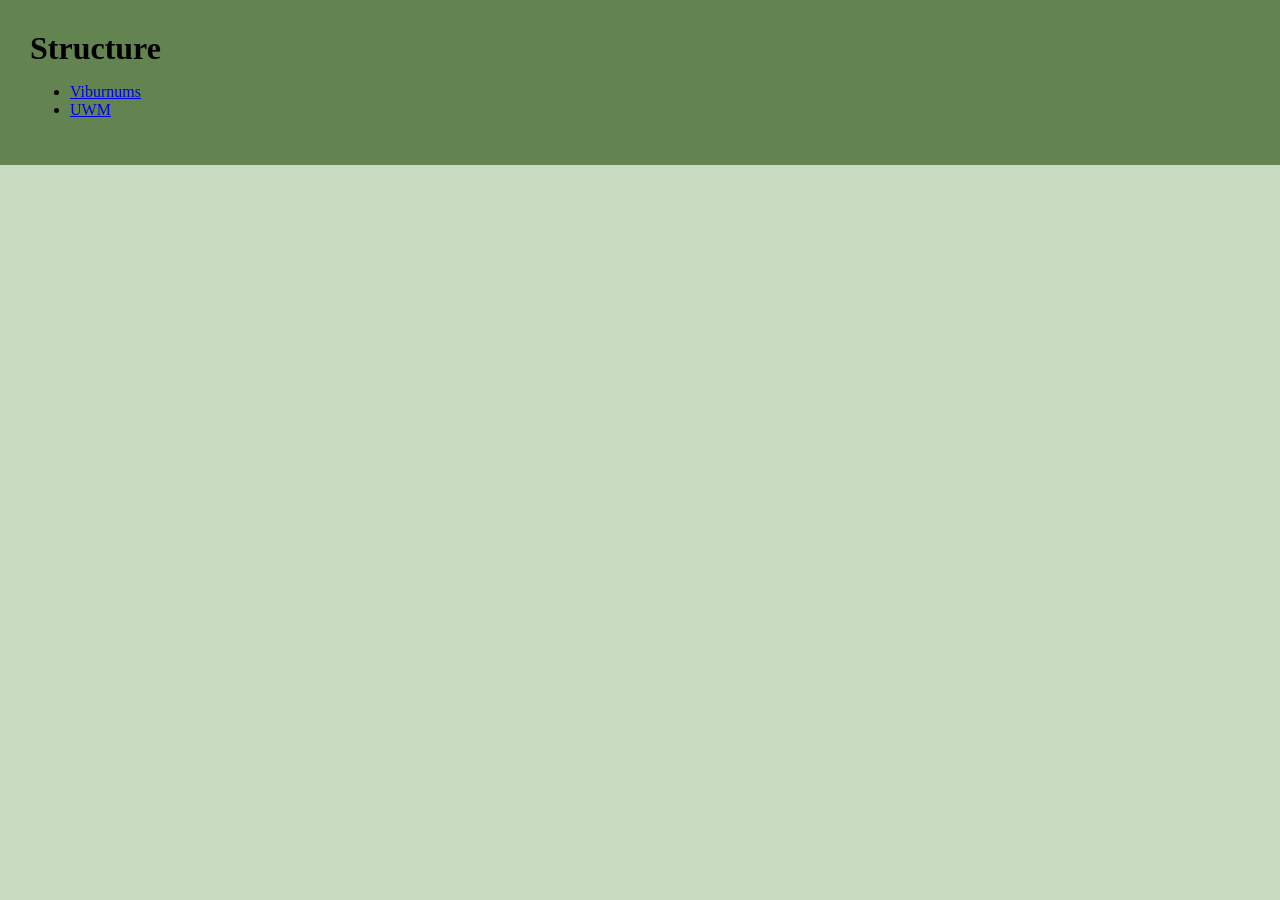
==== UWM.html @ 8e82cf63 "finished viburnums page" ====
<!DOCTYPE html>
<html lang="en">
    <head>
        <meta charset="utf=8">
        <title>Structure</title>
        <link rel="stylesheet" href="styles.css">
    </head>

<body>
    <header class="site-header">
<h1 class="page-name">Structure</h1>

<ul>
    <li>
        
        <a href="viburnums.html">Viburnums</a>
   
    </li>
    <li><a href="UWM.html">UWM</a>

    </li>
</ul>



    </header>




    
</body>



</html>
---- styles.css ----
html{
    background-color: rgb(198, 219, 191);
}

body {
    margin: 0;
}


.site-header {
    background-color: rgb(99, 132, 81);
    padding: 30px;
    color: #ffff
    margin-bottom: 20px;
}

.page-name{
    margin: 0;
}

.nav-links{
    color:rgb(99, 132, 81);
        padding: 30px;
}
.main-content{
    background-color: rgb(122, 171, 149);
        padding: 30px;
            margin-bottom: 20px;
}
.site-footer{
    background-color: rgb(99, 132, 81);
    padding: 30px;

}
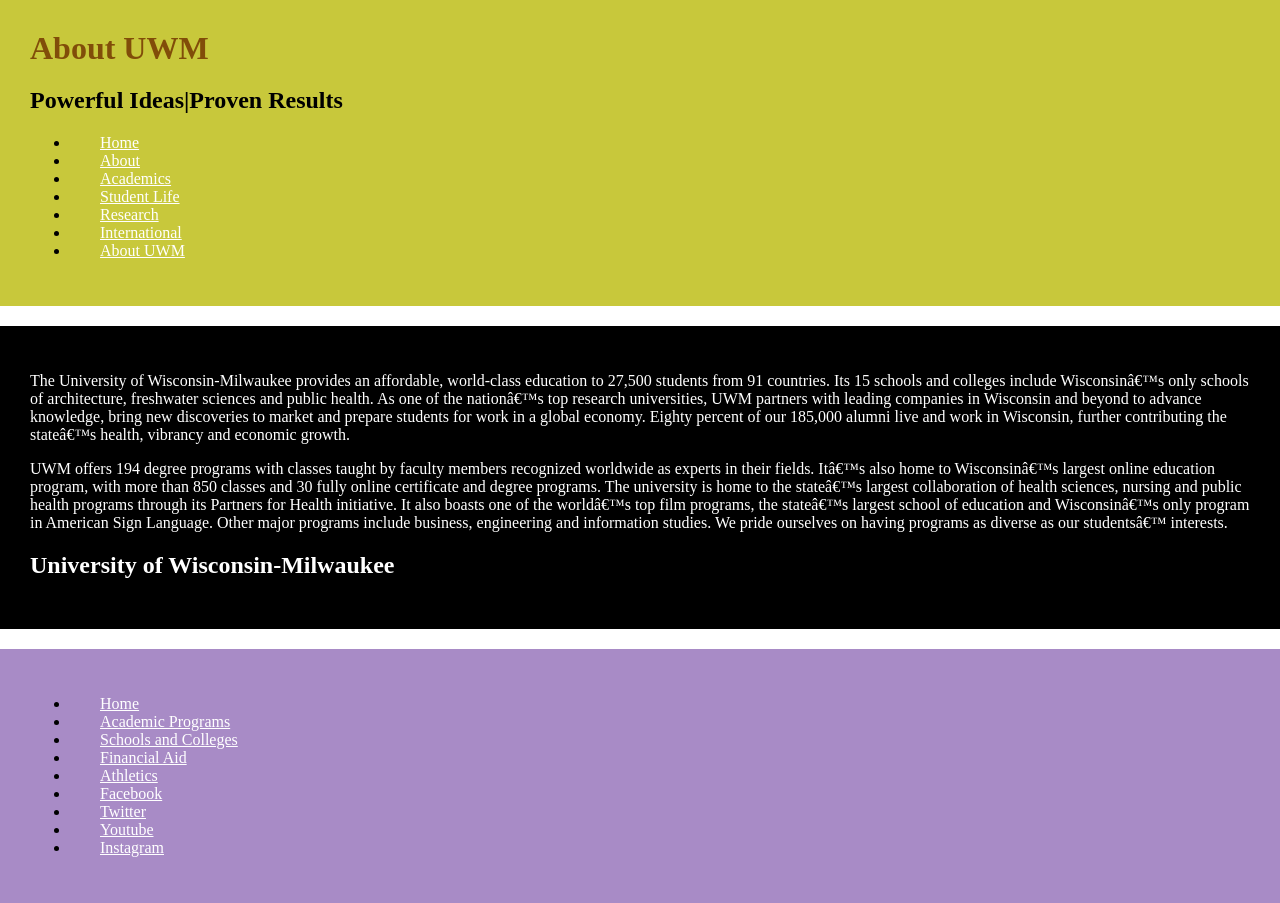
==== commit 222072a3: "finished styles" ====
--- a/UWM.html
+++ b/UWM.html
@@ -3,33 +3,67 @@
     <head>
         <meta charset="utf=8">
         <title>Structure</title>
-        <link rel="stylesheet" href="styles.css">
+        <link rel="stylesheet" href="uwm.css">
     </head>
-
-<body>
-    <header class="site-header">
-<h1 class="page-name">Structure</h1>
-
-<ul>
-    <li>
-        
-        <a href="viburnums.html">Viburnums</a>
-   
-    </li>
-    <li><a href="UWM.html">UWM</a>
-
-    </li>
-</ul>
 
 
 
-    </header>
+<header class="UWM-header">
+<h1 class="page-name">About UWM</h1>
 
 
 
+<h2>Powerful Ideas|Proven Results</h2>
 
-    
-</body>
+<ul>
+<li><a class="nav-links" href="index.html">Home</a></li>
+
+<li><a class="nav-links" href="">About</a></li>
+
+<li><a class="nav-links" href="">Academics</a></li>
+
+<li><a class="nav-links" href="">Student Life</a></li>
+
+<li><a class="nav-links" href="">Research</a></li>
+
+<li><a class="nav-links" href="">International</a></li>
+
+<li><a class="nav-links" href="">About UWM</a></li>
+
+</header>
+
+
+</ul>
+<main class="main-content">
+<p>The University of Wisconsin-Milwaukee provides an affordable, world-class education to 27,500 students from 91 countries. Its 15 schools and colleges include Wisconsin’s only schools of architecture, freshwater sciences and public health. As one of the nation’s top research universities, UWM partners with leading companies in Wisconsin and beyond to advance knowledge, bring new discoveries to market and prepare students for work in a global economy. Eighty percent of our 185,000 alumni live and work in Wisconsin, further contributing the state’s health, vibrancy and economic growth. </p>
+
+<p>UWM offers 194 degree programs with classes taught by faculty members recognized worldwide as experts in their fields. It’s also home to Wisconsin’s largest online education program, with more than 850 classes and 30 fully online certificate and degree programs. The university is home to the state’s largest collaboration of health sciences, nursing and public health programs through its Partners for Health initiative. It also boasts one of the world’s top film programs, the state’s largest school of education and Wisconsin’s only program in American Sign Language. Other major programs include business, engineering and information studies. We pride ourselves on having programs as diverse as our students’ interests.</p>
+
+<h2>University of Wisconsin-Milwaukee</h2>
+</main>
+
+<footer class="site-footer">
+<ul>
+<li><a class="nav-links" href="index.html">Home</a></li>
+
+<li><a class="nav-links" href="">Academic Programs</a></li>
+
+<li><a class="nav-links" href="">Schools and Colleges</a></li>
+
+<li><a class="nav-links" href="">Financial Aid</a></li>
+
+<li><a class="nav-links" href="">Athletics</a></li>
+
+<li><a class="nav-links" href="">Facebook</a></li>
+
+<li><a class="nav-links" href="">Twitter</a></li>
+
+<li><a class="nav-links" href="">Youtube</a></li>
+
+<li><a class="nav-links" href="">Instagram</a></li>
+
+</ul>
+</footer>
 
 
 
--- a/uwm.css
+++ b/uwm.css
@@ -0,0 +1,35 @@
+.html{
+    background-color: bisque;
+
+}
+body{
+    margin: 0;
+}
+
+.UWM-header {
+     background-color: rgb(200, 200, 59);
+    padding: 30px;
+    color: #000000;
+    margin-bottom: 20px;
+}
+
+.page-name{
+    color: rgb(129, 77, 9);
+    margin: 0;
+}
+
+.nav-links{
+    color:rgb(255, 255, 255);
+        padding: 30px;
+}
+.main-content{
+    color: #ffff;
+    background-color: rgb(0, 0, 0);
+        padding: 30px;
+            margin-bottom: 20px;
+}
+.site-footer{
+    background-color: rgb(168, 139, 198);
+    padding: 30px;
+color: #000000;
+}
